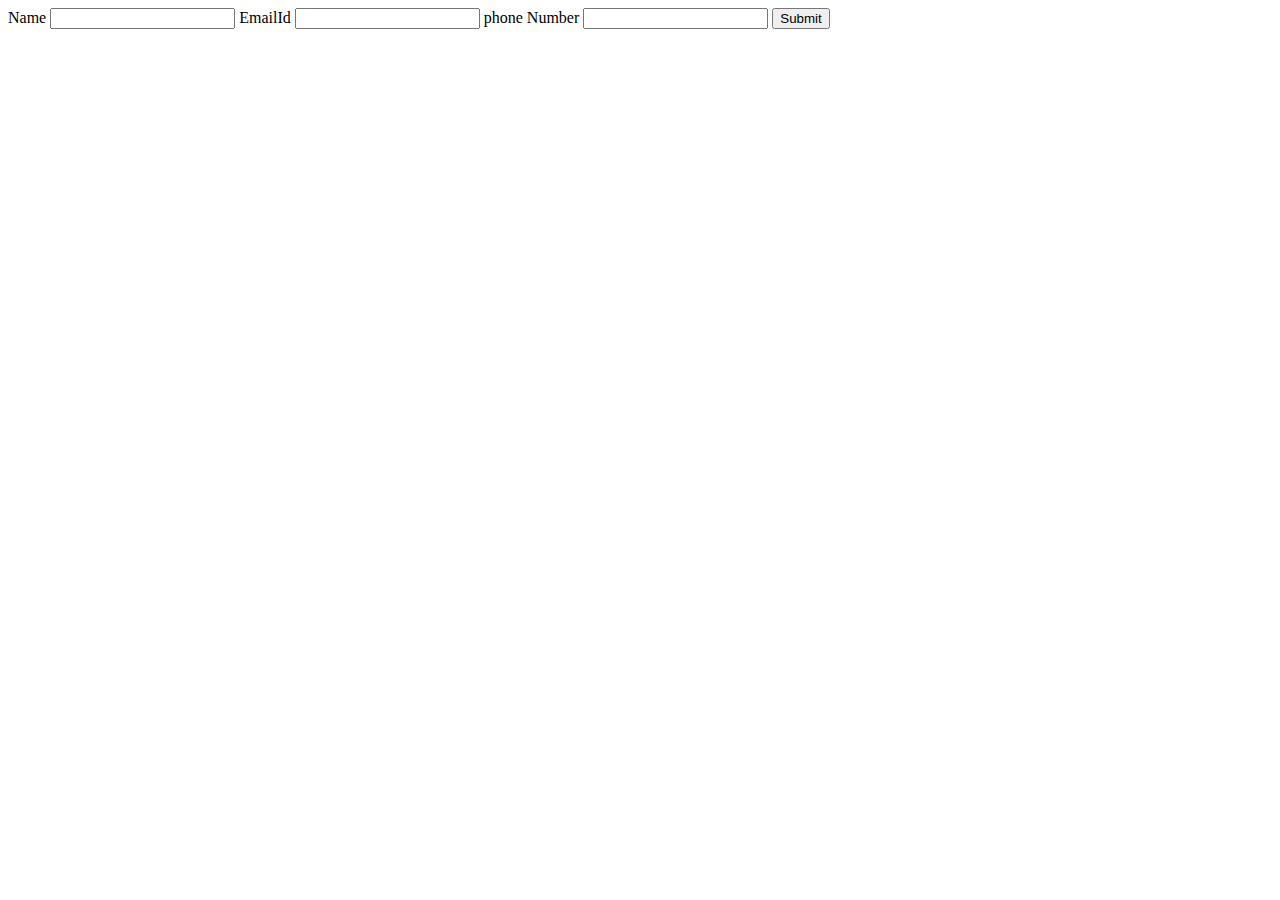
==== bookingapp.html @ ddf80abe "bookingAppointmentApp" ====
<html>
    <body>
     
        <form onsubmit="saveToLocalStorage(event)">
            <lable>Name</lable>
            <input type ="text" name="username" required/>
            <label>EmailId</label>
            <input type="email" name="emailId" required/>
            <lable>phone Number</lable>
            <input type="tel" name="phonenumber" />
            <button>Submit</button>
        </form>
        <script>
            function saveToLocalStorage(event){
                event.preventDefault();
                const name = event.target.username.value;
                const email = event.target.emailId.value;
                const phonenumber = event.target.phonenumber.value;
                localStorage.setItem("name",name);
                localStorage.setItem("email",email);
                localStorage.setItem("phonenumber",phonenumber);                  
            }
        </script>
    </body>
</html>
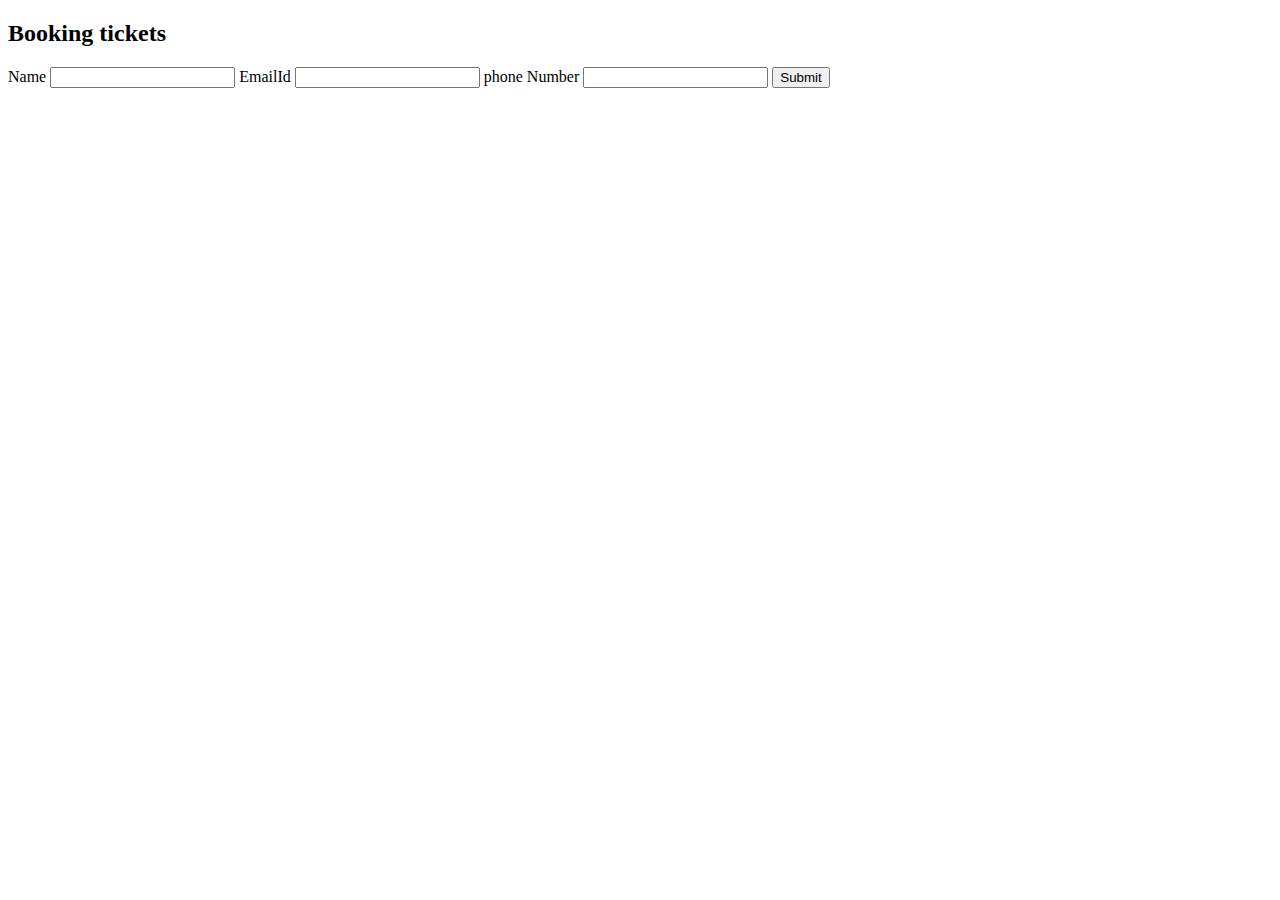
==== commit ad572f2a: "task11" ====
--- a/bookingapp.html
+++ b/bookingapp.html
@@ -1,7 +1,8 @@
-
+<!DOCTYPE html>
 <html>
     <body>
-     
+        <h2>Booking tickets</h2>
+
         <form onsubmit="saveToLocalStorage(event)">
             <lable>Name</lable>
             <input type ="text" name="username" required/>
@@ -14,13 +15,28 @@
         <script>
             function saveToLocalStorage(event){
                 event.preventDefault();
-                const name = event.target.username.value;
-                const email = event.target.emailId.value;
-                const phonenumber = event.target.phonenumber.value;
-                localStorage.setItem("name",name);
-                localStorage.setItem("email",email);
-                localStorage.setItem("phonenumber",phonenumber);                  
+                const name=event.target.username.value;
+                const email=event.target.emailId.value;
+                const phonenumber=event.target.phonenumber.value;
+                const obj = {
+                name,
+                email,
+                phonenumber
             }
+              localStorage.setItem(obj.email,JSON.stringify(obj));
+              showNewUserOnScreen(obj)
+            }
+
+            function showNewUserOnScreen(user){
+                
+                const parentNode = document.getElementById("lisOfUsers");
+
+                const childHTML = "<li> ${user.name} - ${user.email} </li>"
+                
+                parentNode.innerHTML = parentNode.innerHTML + childHTML;
+            }
+            
+
         </script>
     </body>
 </html>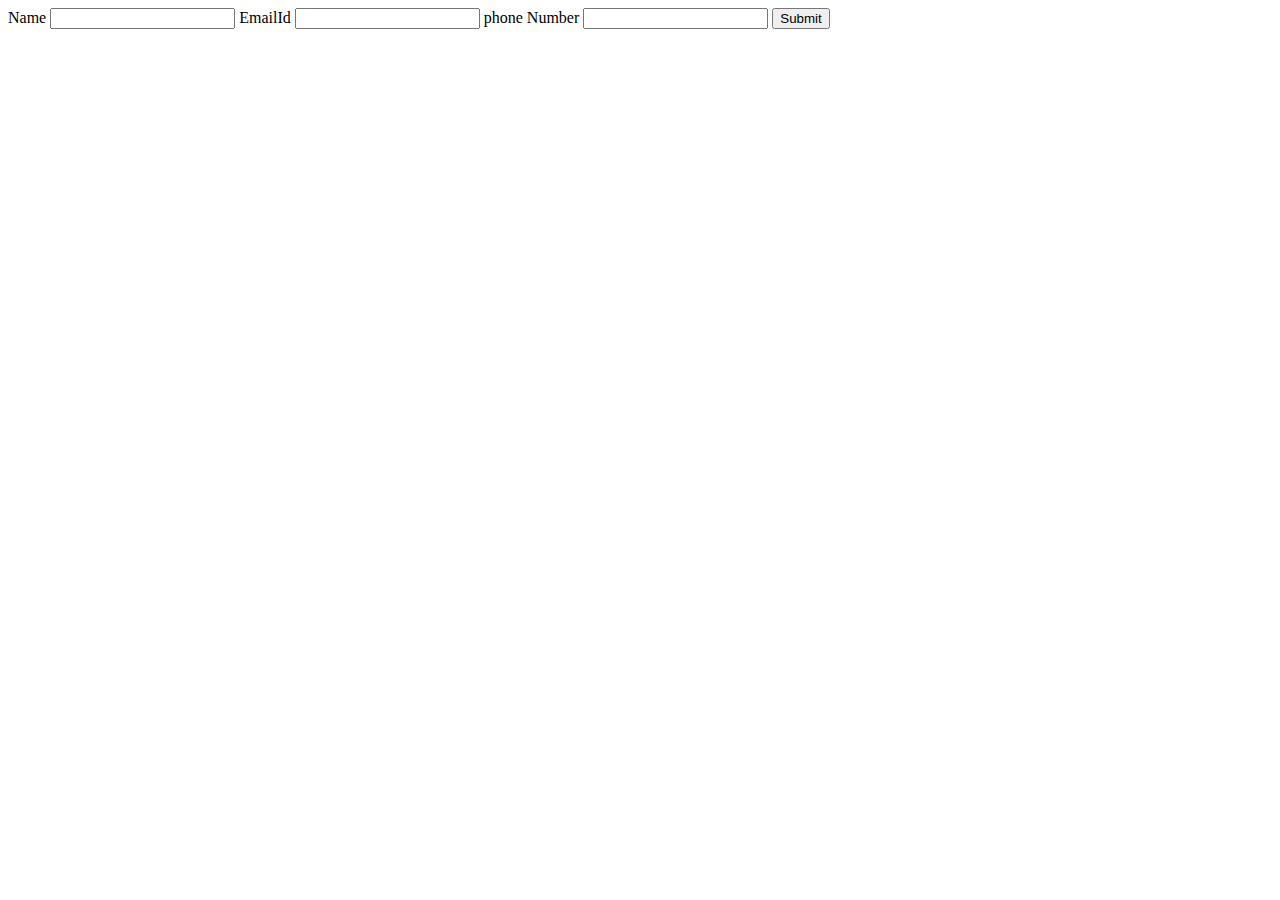
==== commit 4a029b16: "task11" ====
--- a/bookingapp.html
+++ b/bookingapp.html
@@ -1,9 +1,6 @@
-<!DOCTYPE html>
 <html>
     <body>
-        <h2>Booking tickets</h2>
-
-        <form onsubmit="saveToLocalStorage(event)">
+            <form onsubmit="saveToLocalStorage(event)">
             <lable>Name</lable>
             <input type ="text" name="username" required/>
             <label>EmailId</label>
@@ -12,6 +9,7 @@
             <input type="tel" name="phonenumber" />
             <button>Submit</button>
         </form>
+        <ul id='listOfUsers'></ul>
         <script>
             function saveToLocalStorage(event){
                 event.preventDefault();
@@ -23,20 +21,19 @@
                 email,
                 phonenumber
             }
-              localStorage.setItem(obj.email,JSON.stringify(obj));
+              localStorage.setItem(obj.email, JSON.stringify(obj))
               showNewUserOnScreen(obj)
             }
 
             function showNewUserOnScreen(user){
                 
-                const parentNode = document.getElementById("lisOfUsers");
+                const parentNode = document.getElementById('listOfUsers');
 
-                const childHTML = "<li> ${user.name} - ${user.email} </li>"
+                const childHTML = `<li> ${user.name} - ${user.email} </li>`
                 
-                parentNode.innerHTML = parentNode.innerHTML + childHTML;
+                parentNode.innerHTML =  parentNode.innerHTML+childHTML;
             }
             
-
         </script>
     </body>
-</html>+</html>
